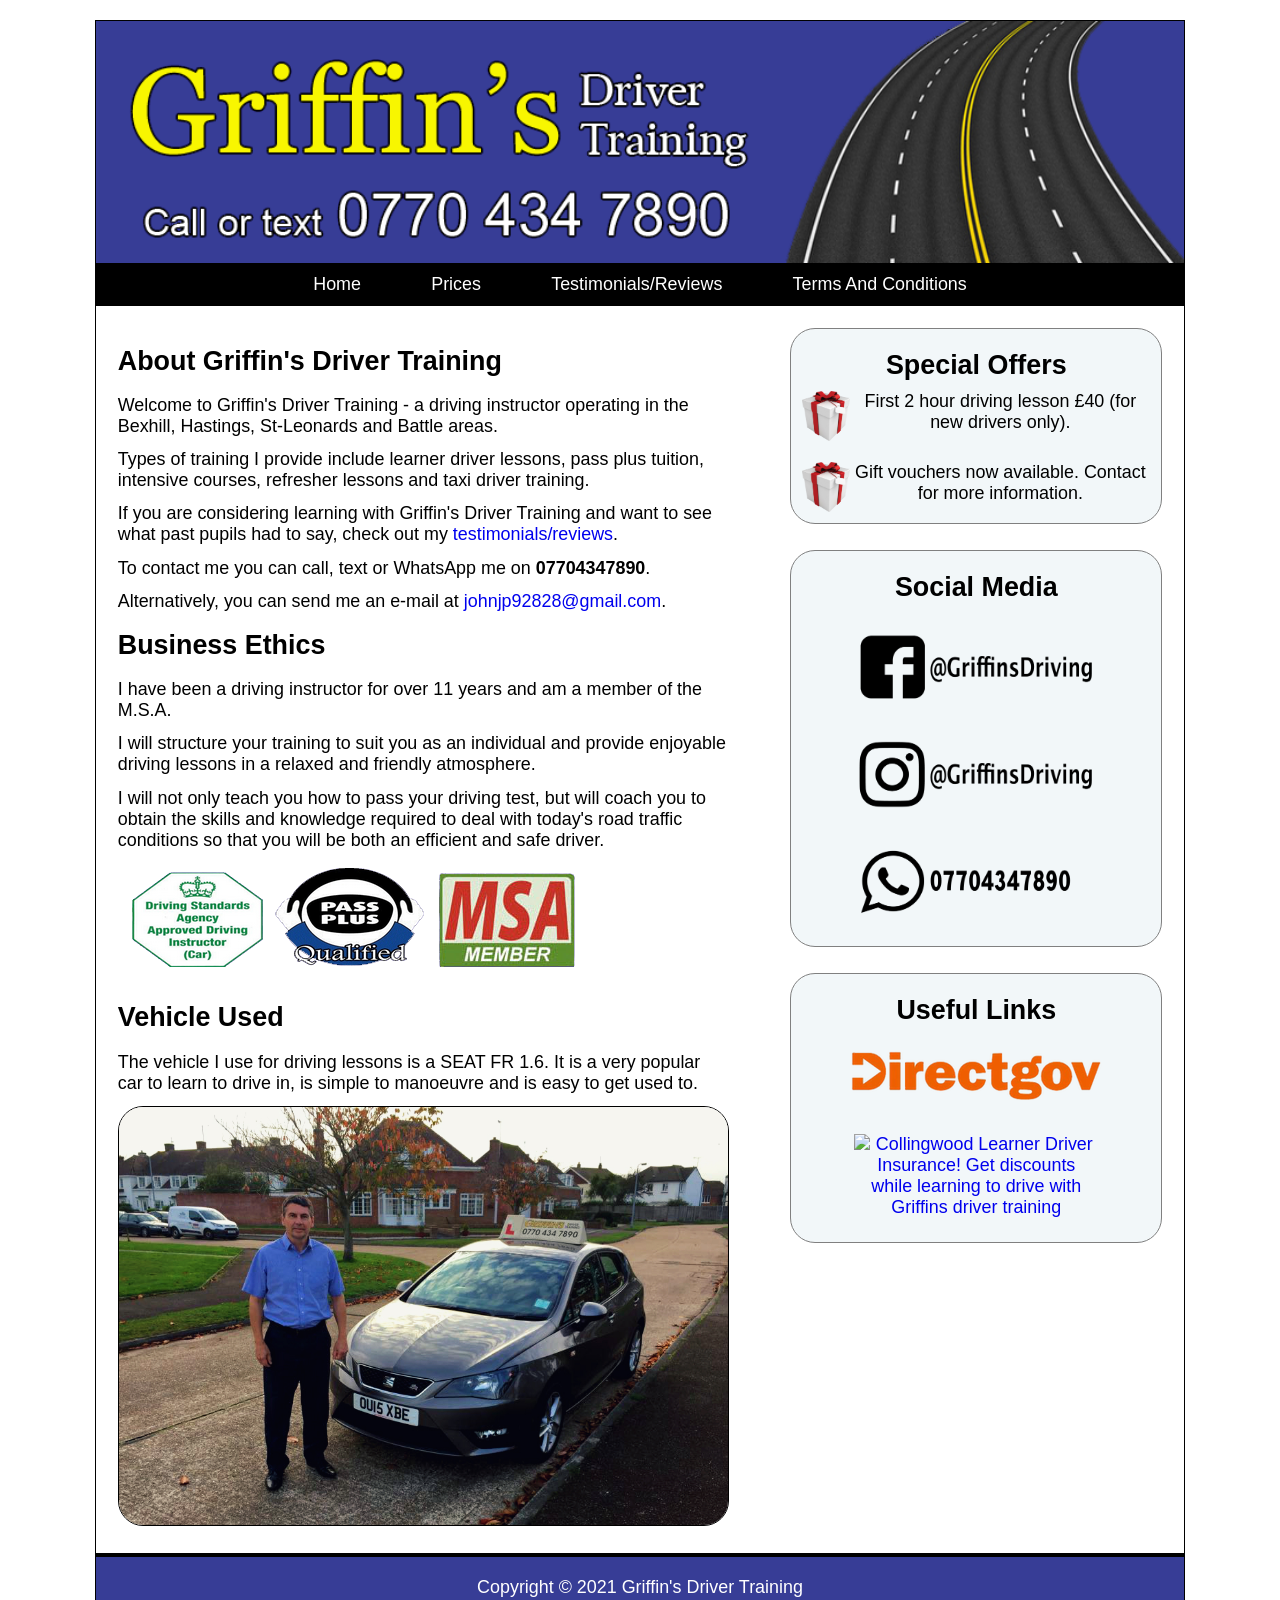
==== index.html @ 130c2ea2 "Update pricing" ====
<!DOCTYPE html>
<html lang="en">
<head>
	<meta charset="utf-8">
	<meta name="viewport" content="width=device-width, initial-scale=1">
	<meta name="keywords" content="Driving lessons, Driving lessons Bexhill, Driving lessons Hastings, Driving lessons Battle, Bexhill-on-sea, Driver training, Driving instructors, St-Leonards-on-sea, Griffins Driver Training, Griffins Driving">
	<meta name="description" content="Driving instructor offering various types of driving lessons in Hastings, Bexhill, Battle and St Leonards at great rates!">
	<meta name="google-site-verification" content="Rts3xY63yDQRtCDwySjoy2LcL6AC63HNkp1_2E65lBY">
	<title>Griffin's Driver Training - Driving lessons in Hastings, Bexhill, Battle and St Leonards at great rates!</title>
	<link rel="stylesheet" href="css/main.css">
	<link rel="icon" href="imgs/griffinsIcon.ico">
	<script type="text/javascript">
	  var _gaq = _gaq || [];
	  _gaq.push(['_setAccount', 'UA-37429030-1']);
	  _gaq.push(['_trackPageview']);
	  (function() {
		var ga = document.createElement('script'); ga.type = 'text/javascript'; ga.async = true;
		ga.src = ('https:' == document.location.protocol ? 'https://ssl' : 'http://www') + '.google-analytics.com/ga.js';
		var s = document.getElementsByTagName('script')[0]; s.parentNode.insertBefore(ga, s);
	  })();
	</script>
</head>
<body>
	<div id="wrapper">
		<header>
			<img id="main-banner" src="imgs/banner-main.png" alt="Griffins Driver Training, driving lessons in Bexhill, Hastings, Battle and St Leonards. Call 07704347890 now.">
		</header>
		<nav>
			<ul>
				<li><a href="#">Home</a></li>
				<li><a href="driving.html">Prices</a></li>
				<li><a href="testimonials.html">Testimonials/Reviews</a></li>
				<li><a href="tac.html">Terms And Conditions</a></li>
			</ul>
        </nav>
		<article id="main-article-index">
			<section>
				<header>
					<h2>About Griffin's Driver Training</h2>
				</header>
				<p> Welcome to Griffin's Driver Training - a driving instructor operating in the Bexhill, Hastings, St-Leonards and Battle areas. </p>
				<p> Types of training I provide include learner driver lessons, pass plus tuition, intensive courses, refresher lessons and taxi driver training. </p>
				<p> If you are considering learning with Griffin's Driver Training and want to see what past pupils had to say, check out my <a href="testimonials.html">testimonials/reviews</a>. </p>
				<p> To contact me you can call, text or WhatsApp me on <strong>07704347890</strong>. </p>
				<p> Alternatively, you can send me an e-mail at <a href="mailto:johnjp92828@gmail.com">johnjp92828@gmail.com</a>. </p>
			</section>
			<section>
				<header>
					<h2>Business Ethics</h2>
				</header>
				<p> I have been a driving instructor for over 11 years and am a member of the M.S.A. </p>
				<p> I will structure your training to suit you as an individual and provide enjoyable driving lessons in a relaxed and friendly atmosphere. </p>
				<p> I will not only teach you how to pass your driving test, but will coach you to obtain the skills and knowledge required to deal with today's road traffic conditions so that you will be both an efficient and safe driver.
				    <img src="imgs/qualifications.png" id="qualifications" alt="John Griffin is a DSA approved, pass-plus qualified, and MSA commitee member driving instructor.">
				</p>
			</section>

			<section>
				<header>
					<h2>Vehicle Used</h2>
				</header>
				<p> The vehicle I use for driving lessons is a SEAT FR 1.6. It is a very popular car to learn to drive in, is simple to manoeuvre and is easy to get used to. </p>
				<img class="vehicle-img" src="imgs/john-and-vehicle.jpg" alt="Griffins Driver training. Hastings, Bexhill, Battle and St-Leonards driving lessons available!">
			</section>
		</article>
		<aside>
            <article>
                <header>
                    <h2>Special Offers</h2>
                </header>
                <section class="special-offer">
                    <img src="imgs/present.png" alt="First 2 hour driving lesson £40 (for new drivers only).">
                    <span>First 2 hour driving lesson £40 (for new drivers only).</span>
                </section>
                <br>
                <section class="special-offer">
                    <img src="imgs/present.png" alt="Gift vouchers now available">
                    <span>Gift vouchers now available. Contact for more information.</span>
                </section>
            </article>
            <article>
				<header>
					<h2>Social Media</h2>
				</header>
				<section id="social-media" class="links">
					<a href="https://www.facebook.com/GriffinsDriving" target="blank">
						<img src="imgs/facebook.png" alt="Griffins driver training on facebook! Discounted driving lessons in Hastings, Bexhill Battle and St-Leonards.">
                    </a>
                    <a href="https://www.instagram.com/GriffinsDriving" target="blank">
						<img src="imgs/instagram.png" alt="Griffins driver training on instagram! Discounted driving lessons in Hastings, Bexhill Battle and St-Leonards.">
                    </a>
                    <a href="">
						<img src="imgs/whatsapp.png" alt="Griffins driver training on whatsapp! Discounted driving lessons in Hastings, Bexhill Battle and St-Leonards.">
					</a>
				</section>
			</article>
			<article>
				<header>
					<h2>Useful Links</h2>
				</header>
				<section class="links">
					<a href="https://www.gov.uk/browse/driving/learning-to-drive" target="blank">
						<img src="imgs/directgov.png" alt="Learning to drive/legal matters, Directgov.">
					</a>
					<a href="https://www.collingwoodlearners.co.uk/WD120AWP/WD120Awp.exe/CONNECT/LearnerDrivers?AFF=368829&amp;utm_campaign=CLD_Deeplink&amp;utm_source=368829&amp;utm_medium=Deeplink" rel="nofollow" target="_blank">
						<img src="https://www.collingwoodlearners.co.uk/LearnerDrivers_WEB/Banners/static_skyscraper_120x600.gif" id="collingwood-ad" alt="Collingwood Learner Driver Insurance! Get discounts while learning to drive with Griffins driver training">
					</a>
				</section>
			</article>
		</aside>
		<footer>
			Copyright &copy; 2021 Griffin's Driver Training
		</footer>
	</div>
</body>
</html>
---- css/main.css ----
* {
    margin: 0px;
    padding: 0px;
    max-width: 100%;
    max-height: 100%;
}

body {
    font-family: 'Open Sans', sans-serif;
    width: 100%;
}

@media screen and (max-width: 800px) {
    #wrapper {
        width: 100%;
        font-size: 3.4vw;
    }
}

@media screen and (min-width: 801px) and (max-width: 1000px) {
    #wrapper {
        width: 90%;
        margin: 20px auto;
        font-size: 2.1vw;
    }
}

@media screen and (min-width: 1001px) and (max-width: 1800px) {
    #wrapper {
        width: 85%;
        margin: 20px auto;
        font-size: 1.4vw;
    }
}

nav {
    background: black;
    text-align: center;
}

nav li {
    display: inline-block;
    padding: 1%;
    margin-right: 2%;
    margin-left: 2%;
}

nav a {
    color: white;
}

nav a:hover {
    color: yellow;
}

table {
    width: 80%;
    margin: 0 auto;
}

td,
th {
    padding: .3em;
    width: 50%;
    border: 1px #ccc solid;
}

th {
    background: #F2F7F9;
}

a {
    text-decoration: none;
}

p {
    margin: 2% 0 2% 0;
}

h2,
h3,
dt,
dd {
    margin: 3% 0 3% 0;
}

dl {
    padding: 1% 8% 1% 8%
}

dt {
    font-weight: bold;
}

aside>article {
    float: right;
    width: 32%;
    margin: 2% 2% 4px 6px;
    text-align: center;
    padding: 1%;
    border: 1px solid gray;
    border-radius: 25px;
    background-color: #F2F7F9;
}


footer {
    clear: both;
    text-align: center;
    padding: 20px;
    border-top: 4px solid black;
    color: white;
    background-color: #373d96;
}

#wrapper {
    border: 1px solid black;
}

#main-banner {
    display: block;
    width: 100%
}

#main-article {
    padding: 2%;
}

#main-article-index {
    float: left;
    width: 56%;
    margin: 2%;
}

@media screen and (max-width: 800px) {
    .special-offer {
        display: flex;
        align-items: center;
        flex-direction: column;
    }
}

@media screen and (min-width: 801px) {
    .special-offer {
        display: flex;
    }
}

.special-offer img {
    height: 50px;
    width: 50px;
}

.links img {
    display: block;
    padding-top: 4%;
    padding-bottom: 4%;
    margin: 0 auto;
    border: none;
}

.testimonial-slide {
    display: flex;
    flex-direction: row;
    text-align: center;
}

.testimonial {
    margin-right: 1%;
    padding: 2%;
    border: 1px solid gray;
    overflow: hidden;
    text-overflow: ellipsis;
    border-radius: 25px;
    background-color: #F2F7F9;
}

#banner {
    width: 62%;
}

#social-media img {
    width: 70%;
}

#collingwood-ad {
    padding-top: 20px;
    max-width: 70%;
    border: none;
}

.vehicle-img {
    border: 1px solid black;
    border-radius: 25px;
}

#qualifications {
    padding: 2%;
}
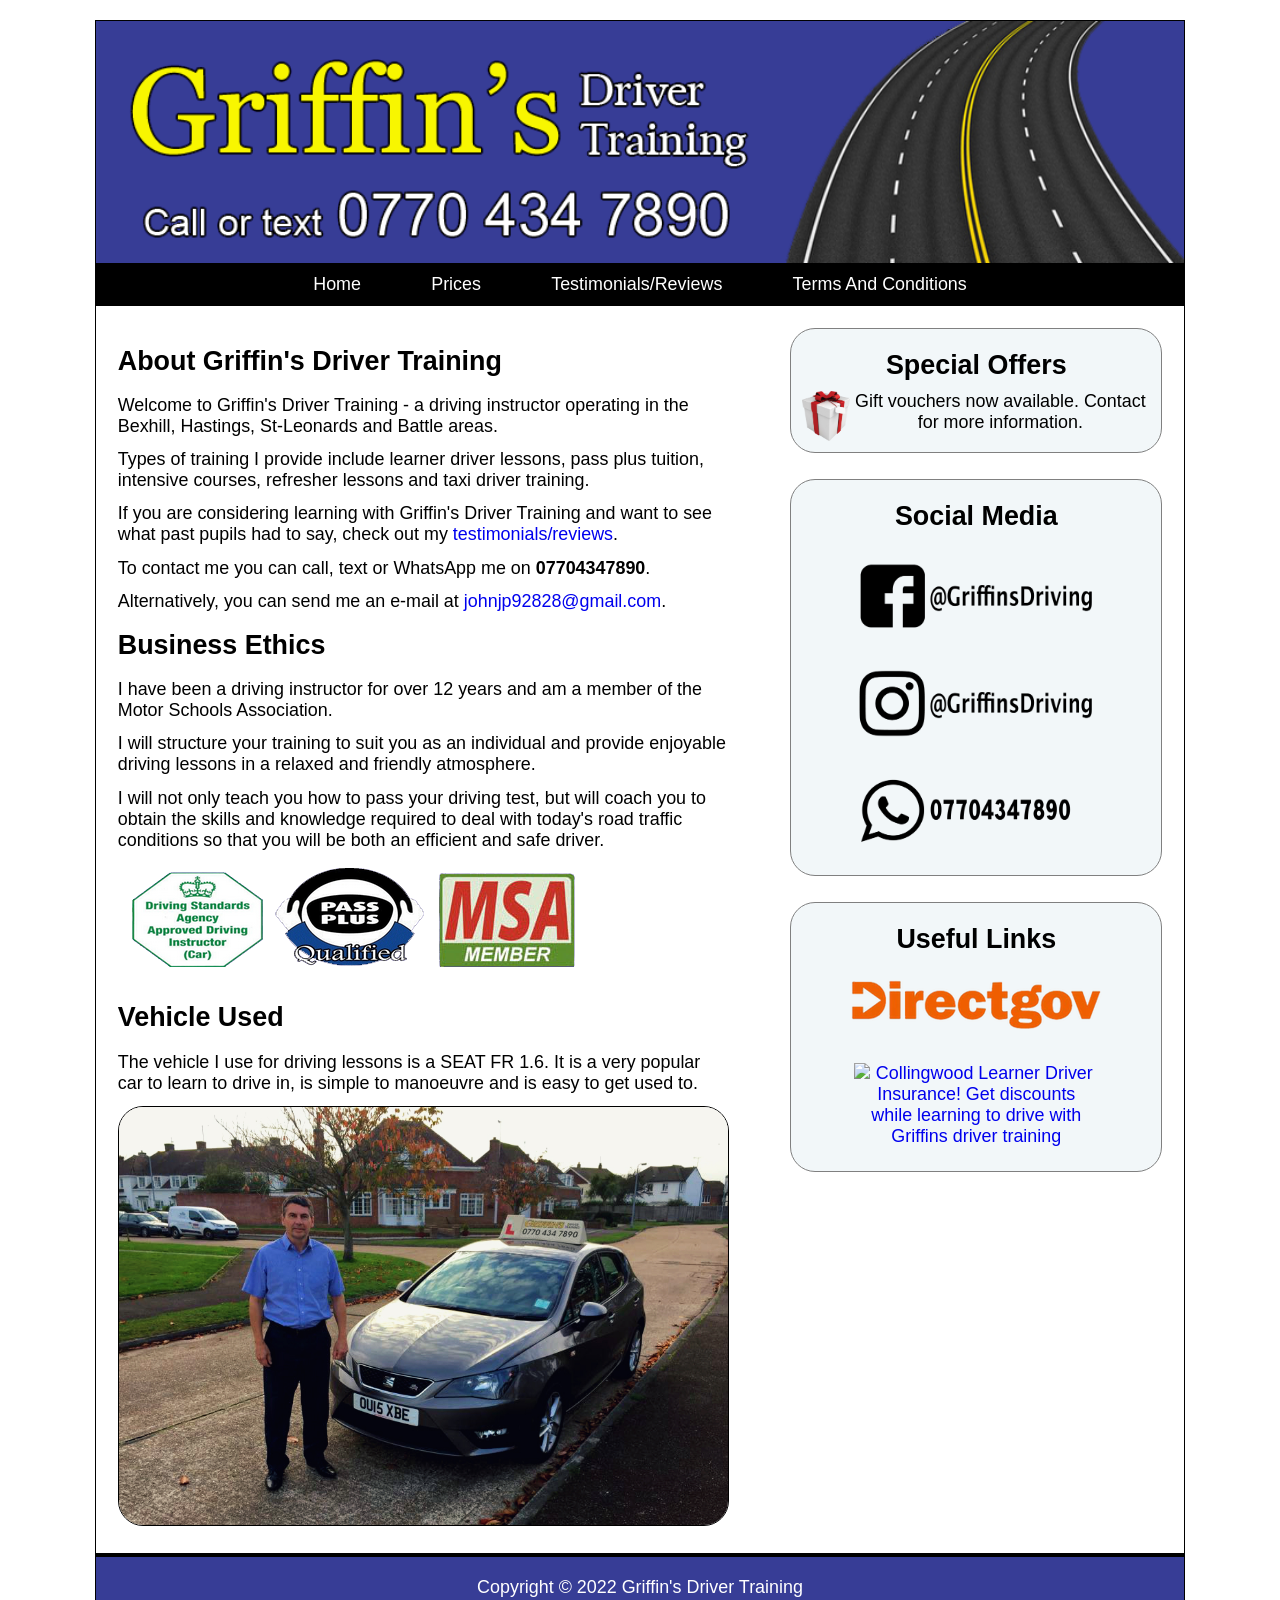
==== commit eed8b1d7: "Small changes" ====
--- a/index.html
+++ b/index.html
@@ -48,7 +48,7 @@
 				<header>
 					<h2>Business Ethics</h2>
 				</header>
-				<p> I have been a driving instructor for over 11 years and am a member of the M.S.A. </p>
+				<p> I have been a driving instructor for over 12 years and am a member of the Motor Schools Association. </p>
 				<p> I will structure your training to suit you as an individual and provide enjoyable driving lessons in a relaxed and friendly atmosphere. </p>
 				<p> I will not only teach you how to pass your driving test, but will coach you to obtain the skills and knowledge required to deal with today's road traffic conditions so that you will be both an efficient and safe driver.
 				    <img src="imgs/qualifications.png" id="qualifications" alt="John Griffin is a DSA approved, pass-plus qualified, and MSA commitee member driving instructor.">
@@ -68,11 +68,6 @@
                 <header>
                     <h2>Special Offers</h2>
                 </header>
-                <section class="special-offer">
-                    <img src="imgs/present.png" alt="First 2 hour driving lesson £40 (for new drivers only).">
-                    <span>First 2 hour driving lesson £40 (for new drivers only).</span>
-                </section>
-                <br>
                 <section class="special-offer">
                     <img src="imgs/present.png" alt="Gift vouchers now available">
                     <span>Gift vouchers now available. Contact for more information.</span>
@@ -109,7 +104,7 @@
 			</article>
 		</aside>
 		<footer>
-			Copyright &copy; 2021 Griffin's Driver Training
+			Copyright &copy; 2022 Griffin's Driver Training
 		</footer>
 	</div>
 </body>
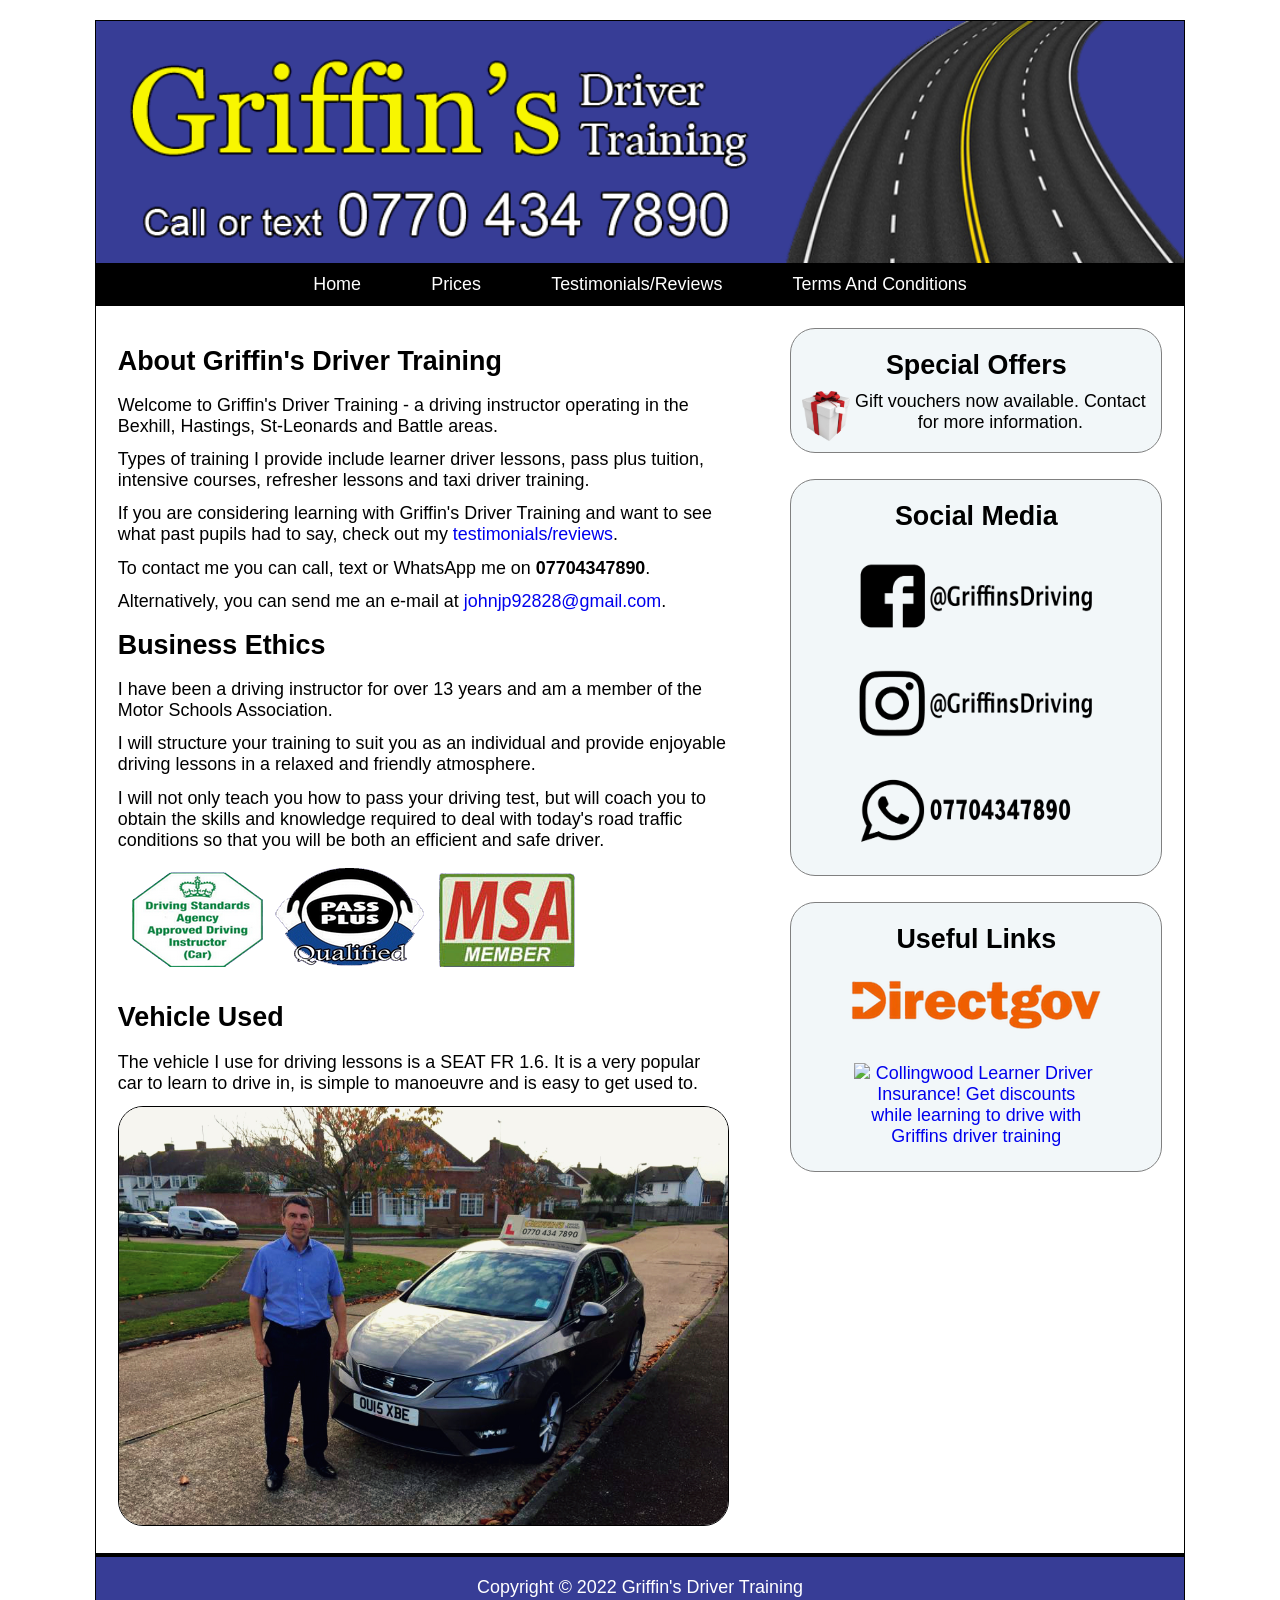
==== commit 6157ece2: "Update years active" ====
--- a/index.html
+++ b/index.html
@@ -48,7 +48,7 @@
 				<header>
 					<h2>Business Ethics</h2>
 				</header>
-				<p> I have been a driving instructor for over 12 years and am a member of the Motor Schools Association. </p>
+				<p> I have been a driving instructor for over 13 years and am a member of the Motor Schools Association. </p>
 				<p> I will structure your training to suit you as an individual and provide enjoyable driving lessons in a relaxed and friendly atmosphere. </p>
 				<p> I will not only teach you how to pass your driving test, but will coach you to obtain the skills and knowledge required to deal with today's road traffic conditions so that you will be both an efficient and safe driver.
 				    <img src="imgs/qualifications.png" id="qualifications" alt="John Griffin is a DSA approved, pass-plus qualified, and MSA commitee member driving instructor.">
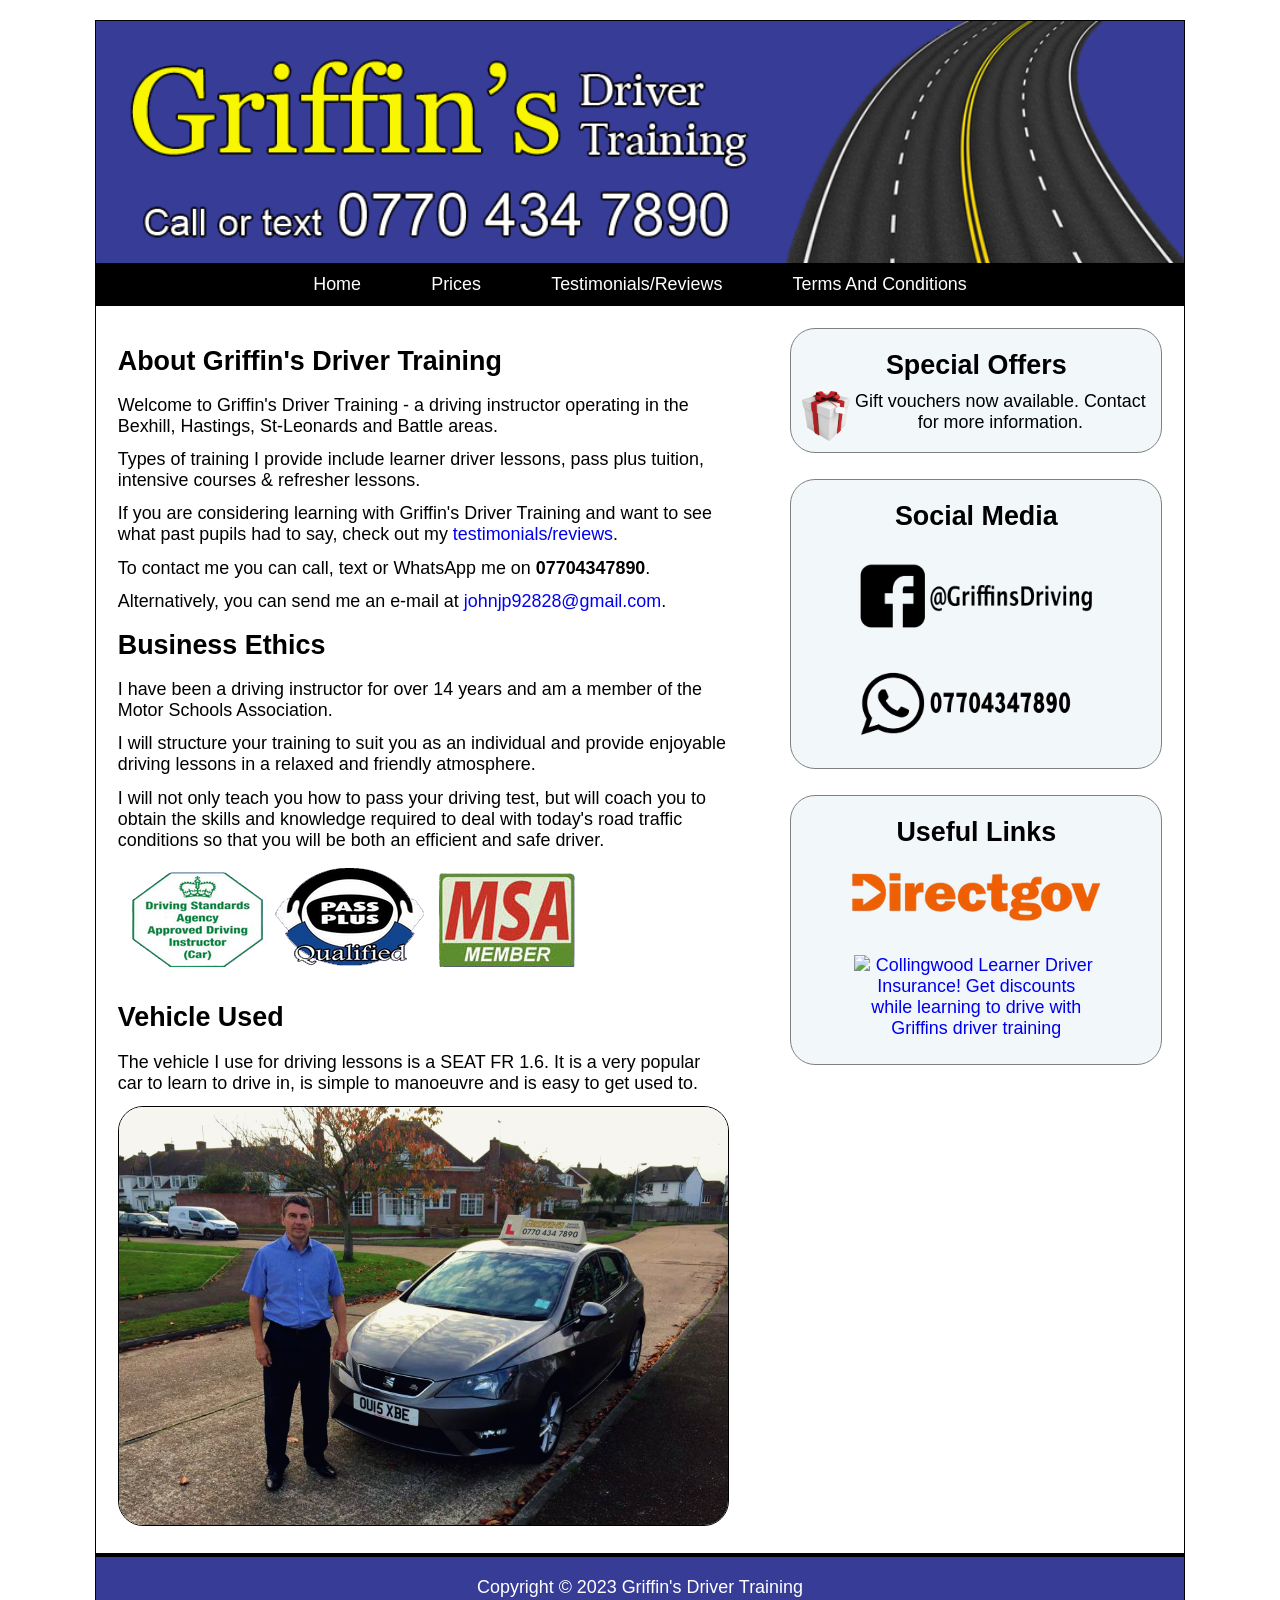
==== commit 8ecafbb2: "Update prices etc." ====
--- a/index.html
+++ b/index.html
@@ -39,7 +39,7 @@
 					<h2>About Griffin's Driver Training</h2>
 				</header>
 				<p> Welcome to Griffin's Driver Training - a driving instructor operating in the Bexhill, Hastings, St-Leonards and Battle areas. </p>
-				<p> Types of training I provide include learner driver lessons, pass plus tuition, intensive courses, refresher lessons and taxi driver training. </p>
+				<p> Types of training I provide include learner driver lessons, pass plus tuition, intensive courses & refresher lessons. </p>
 				<p> If you are considering learning with Griffin's Driver Training and want to see what past pupils had to say, check out my <a href="testimonials.html">testimonials/reviews</a>. </p>
 				<p> To contact me you can call, text or WhatsApp me on <strong>07704347890</strong>. </p>
 				<p> Alternatively, you can send me an e-mail at <a href="mailto:johnjp92828@gmail.com">johnjp92828@gmail.com</a>. </p>
@@ -48,7 +48,7 @@
 				<header>
 					<h2>Business Ethics</h2>
 				</header>
-				<p> I have been a driving instructor for over 13 years and am a member of the Motor Schools Association. </p>
+				<p> I have been a driving instructor for over 14 years and am a member of the Motor Schools Association. </p>
 				<p> I will structure your training to suit you as an individual and provide enjoyable driving lessons in a relaxed and friendly atmosphere. </p>
 				<p> I will not only teach you how to pass your driving test, but will coach you to obtain the skills and knowledge required to deal with today's road traffic conditions so that you will be both an efficient and safe driver.
 				    <img src="imgs/qualifications.png" id="qualifications" alt="John Griffin is a DSA approved, pass-plus qualified, and MSA commitee member driving instructor.">
@@ -81,9 +81,6 @@
 					<a href="https://www.facebook.com/GriffinsDriving" target="blank">
 						<img src="imgs/facebook.png" alt="Griffins driver training on facebook! Discounted driving lessons in Hastings, Bexhill Battle and St-Leonards.">
                     </a>
-                    <a href="https://www.instagram.com/GriffinsDriving" target="blank">
-						<img src="imgs/instagram.png" alt="Griffins driver training on instagram! Discounted driving lessons in Hastings, Bexhill Battle and St-Leonards.">
-                    </a>
                     <a href="">
 						<img src="imgs/whatsapp.png" alt="Griffins driver training on whatsapp! Discounted driving lessons in Hastings, Bexhill Battle and St-Leonards.">
 					</a>
@@ -104,7 +101,7 @@
 			</article>
 		</aside>
 		<footer>
-			Copyright &copy; 2022 Griffin's Driver Training
+			Copyright &copy; 2023 Griffin's Driver Training
 		</footer>
 	</div>
 </body>
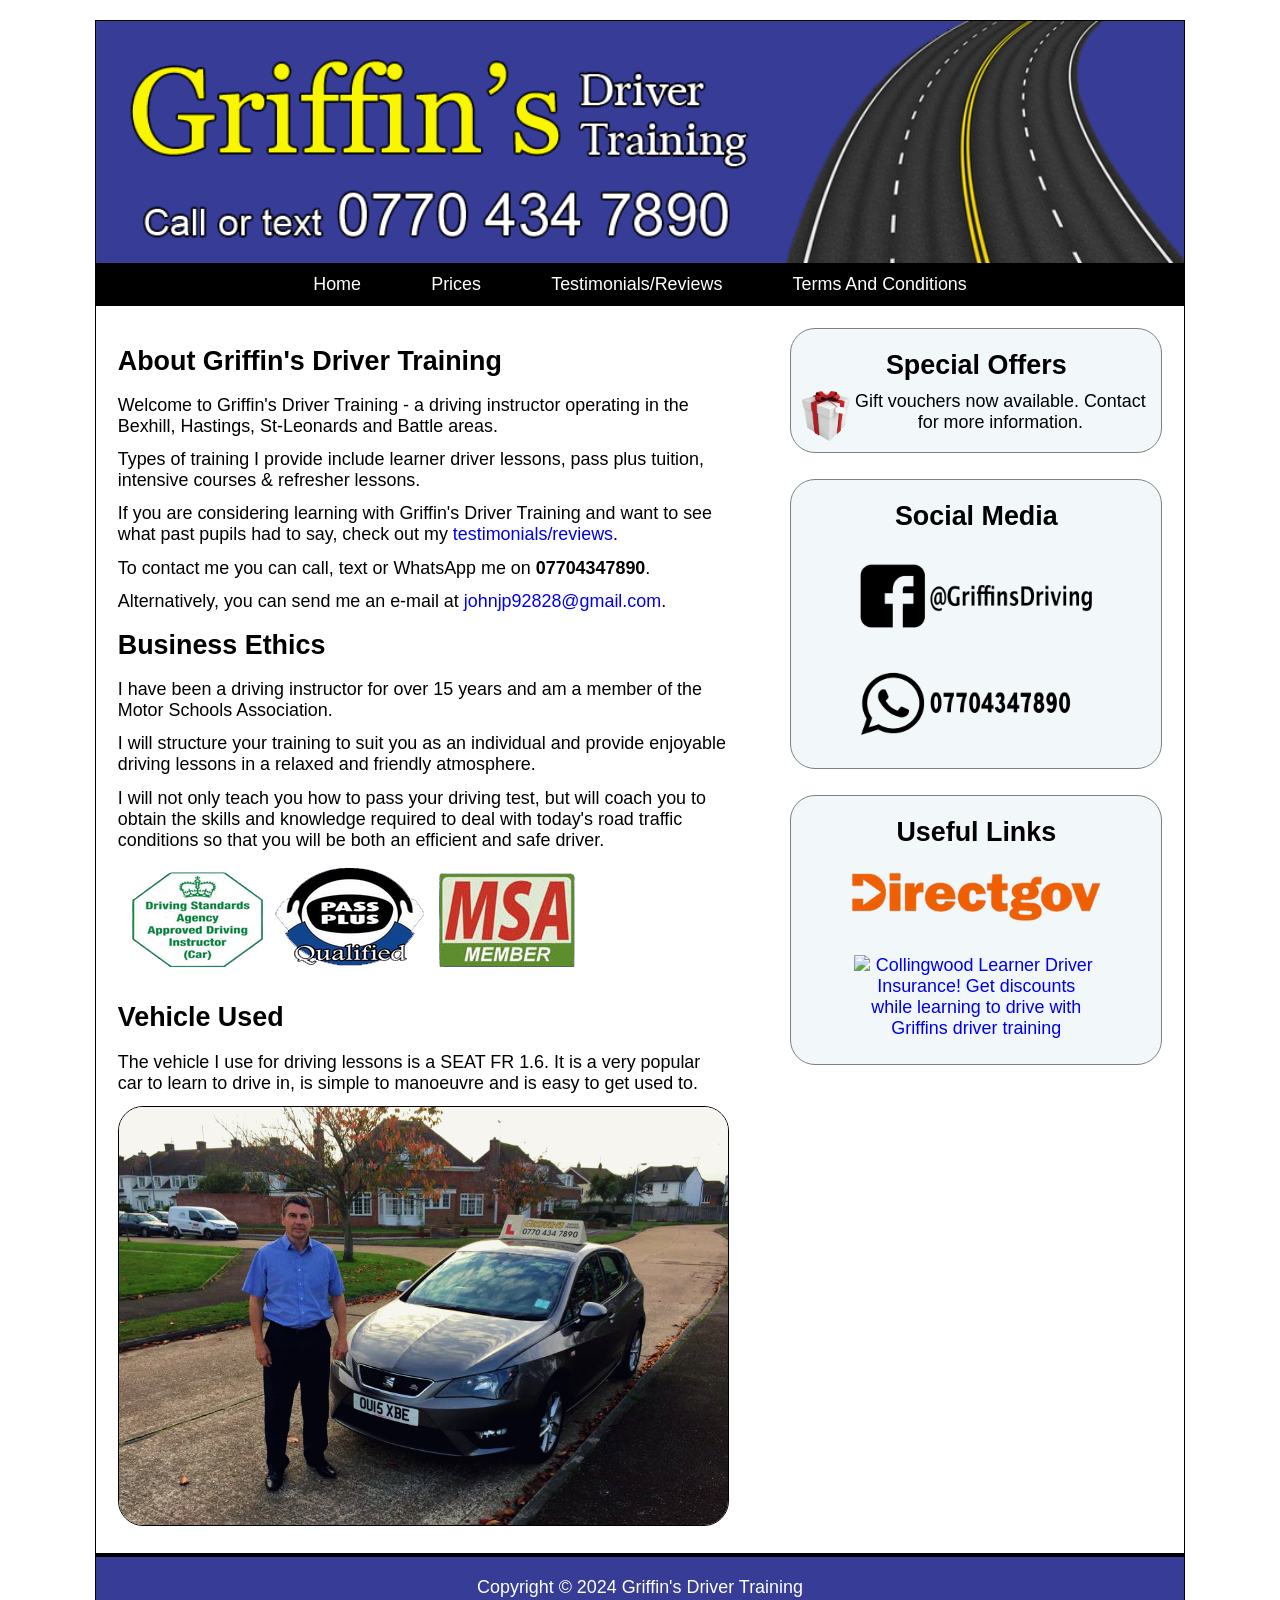
==== commit 1cf1f032: "Update years" ====
--- a/index.html
+++ b/index.html
@@ -48,7 +48,7 @@
 				<header>
 					<h2>Business Ethics</h2>
 				</header>
-				<p> I have been a driving instructor for over 14 years and am a member of the Motor Schools Association. </p>
+				<p> I have been a driving instructor for over 15 years and am a member of the Motor Schools Association. </p>
 				<p> I will structure your training to suit you as an individual and provide enjoyable driving lessons in a relaxed and friendly atmosphere. </p>
 				<p> I will not only teach you how to pass your driving test, but will coach you to obtain the skills and knowledge required to deal with today's road traffic conditions so that you will be both an efficient and safe driver.
 				    <img src="imgs/qualifications.png" id="qualifications" alt="John Griffin is a DSA approved, pass-plus qualified, and MSA commitee member driving instructor.">
@@ -101,7 +101,7 @@
 			</article>
 		</aside>
 		<footer>
-			Copyright &copy; 2023 Griffin's Driver Training
+			Copyright &copy; 2024 Griffin's Driver Training
 		</footer>
 	</div>
 </body>
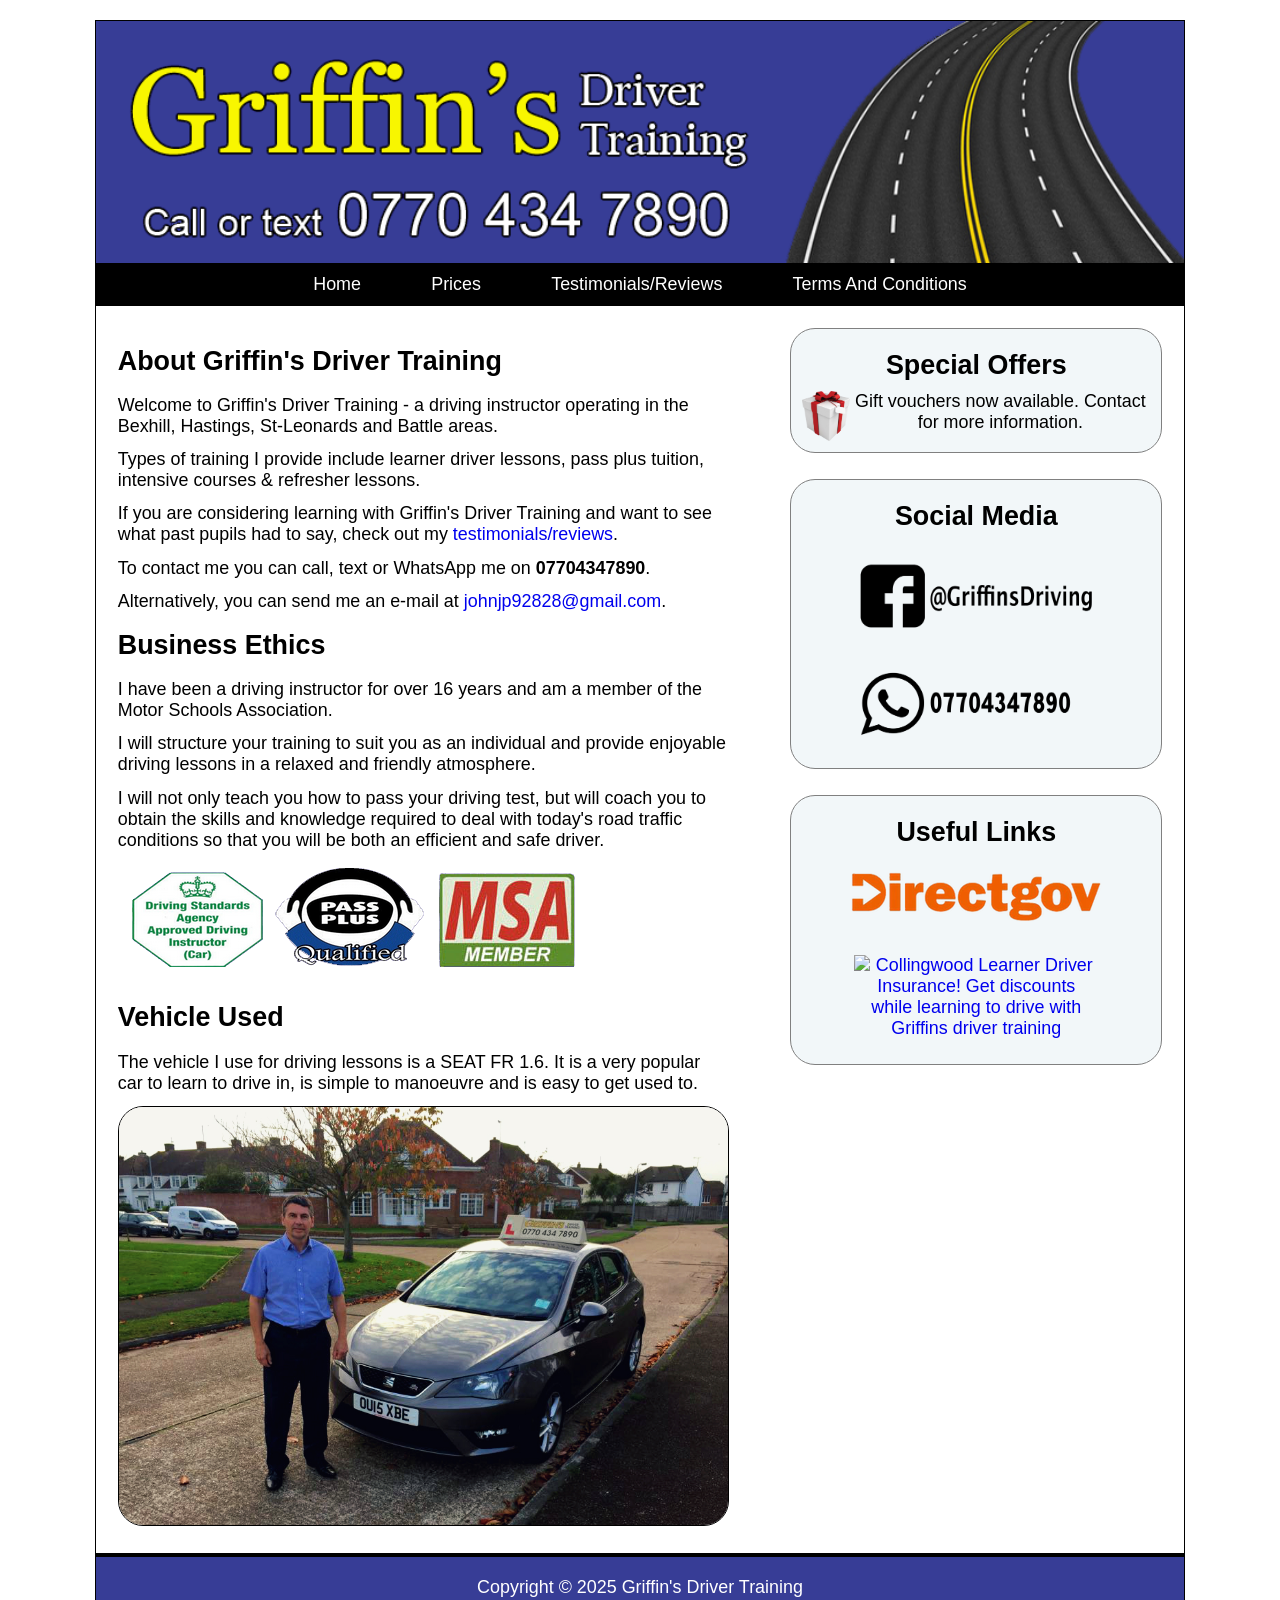
==== commit d2f87baf: "May 2025 Changes" ====
--- a/index.html
+++ b/index.html
@@ -48,7 +48,7 @@
 				<header>
 					<h2>Business Ethics</h2>
 				</header>
-				<p> I have been a driving instructor for over 15 years and am a member of the Motor Schools Association. </p>
+				<p> I have been a driving instructor for over 16 years and am a member of the Motor Schools Association. </p>
 				<p> I will structure your training to suit you as an individual and provide enjoyable driving lessons in a relaxed and friendly atmosphere. </p>
 				<p> I will not only teach you how to pass your driving test, but will coach you to obtain the skills and knowledge required to deal with today's road traffic conditions so that you will be both an efficient and safe driver.
 				    <img src="imgs/qualifications.png" id="qualifications" alt="John Griffin is a DSA approved, pass-plus qualified, and MSA commitee member driving instructor.">
@@ -101,7 +101,7 @@
 			</article>
 		</aside>
 		<footer>
-			Copyright &copy; 2024 Griffin's Driver Training
+			Copyright &copy; 2025 Griffin's Driver Training
 		</footer>
 	</div>
 </body>
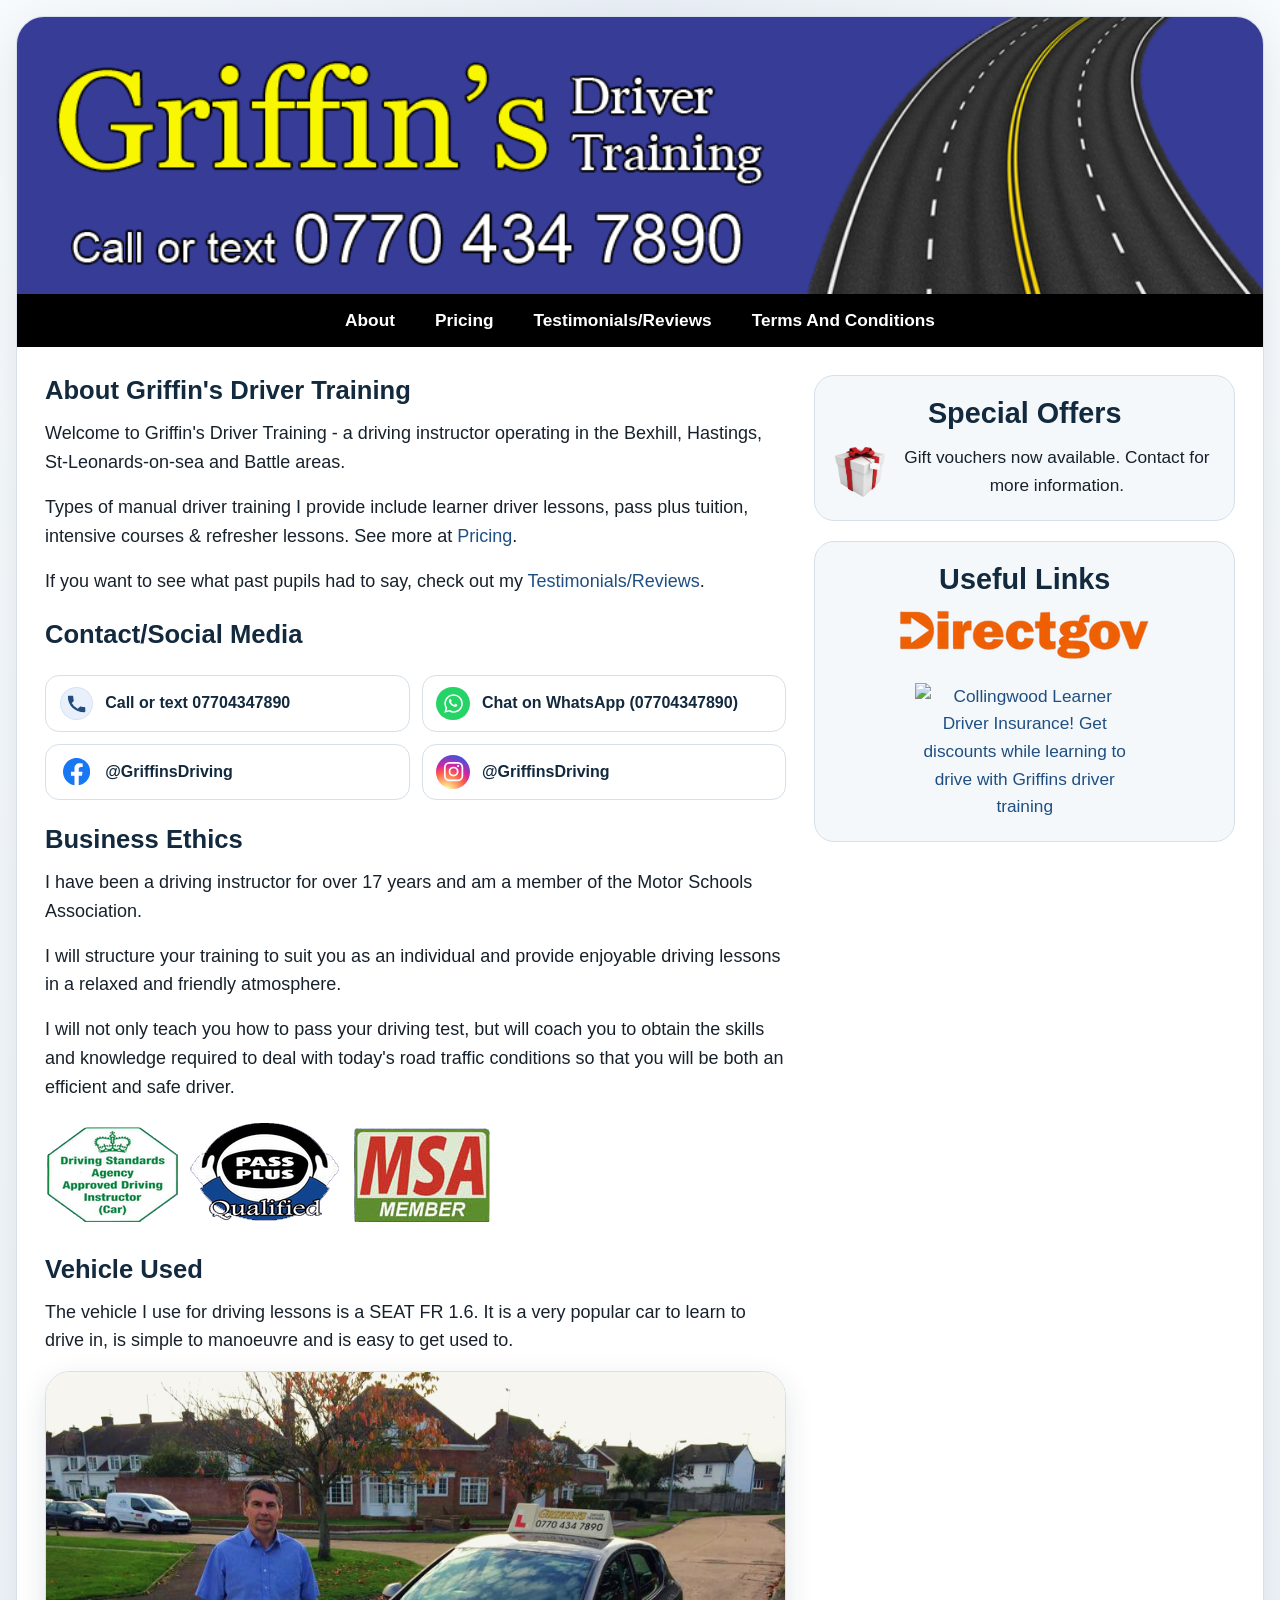
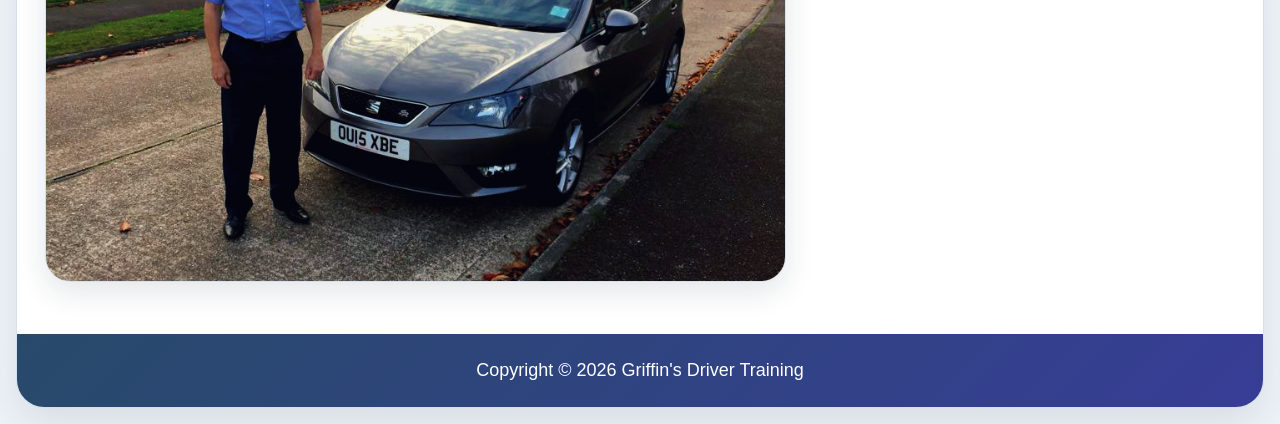
==== commit f642bf7a: "Update 2026" ====
--- a/index.html
+++ b/index.html
@@ -1,69 +1,132 @@
 <!DOCTYPE html>
 <html lang="en">
+
 <head>
-	<meta charset="utf-8">
-	<meta name="viewport" content="width=device-width, initial-scale=1">
-	<meta name="keywords" content="Driving lessons, Driving lessons Bexhill, Driving lessons Hastings, Driving lessons Battle, Bexhill-on-sea, Driver training, Driving instructors, St-Leonards-on-sea, Griffins Driver Training, Griffins Driving">
-	<meta name="description" content="Driving instructor offering various types of driving lessons in Hastings, Bexhill, Battle and St Leonards at great rates!">
-	<meta name="google-site-verification" content="Rts3xY63yDQRtCDwySjoy2LcL6AC63HNkp1_2E65lBY">
-	<title>Griffin's Driver Training - Driving lessons in Hastings, Bexhill, Battle and St Leonards at great rates!</title>
-	<link rel="stylesheet" href="css/main.css">
-	<link rel="icon" href="imgs/griffinsIcon.ico">
-	<script type="text/javascript">
-	  var _gaq = _gaq || [];
-	  _gaq.push(['_setAccount', 'UA-37429030-1']);
-	  _gaq.push(['_trackPageview']);
-	  (function() {
-		var ga = document.createElement('script'); ga.type = 'text/javascript'; ga.async = true;
-		ga.src = ('https:' == document.location.protocol ? 'https://ssl' : 'http://www') + '.google-analytics.com/ga.js';
-		var s = document.getElementsByTagName('script')[0]; s.parentNode.insertBefore(ga, s);
-	  })();
-	</script>
+    <meta charset="utf-8">
+    <meta name="viewport" content="width=device-width, initial-scale=1">
+    <meta name="keywords"
+        content="Driving lessons, Driving lessons Bexhill, Driving lessons Hastings, Driving lessons Battle, Bexhill-on-sea, Driver training, Driving instructors, St-Leonards-on-sea, Griffins Driver Training, Griffins Driving">
+    <meta name="description"
+        content="Driving instructor offering various types of driving lessons in Hastings, Bexhill, Battle and St Leonards at great rates!">
+    <meta name="google-site-verification" content="Rts3xY63yDQRtCDwySjoy2LcL6AC63HNkp1_2E65lBY">
+    <title>Griffin's Driver Training - Driving lessons in Hastings, Bexhill, Battle and St Leonards at great rates!
+    </title>
+    <link rel="stylesheet" href="css/main.css">
+    <link rel="icon" href="imgs/griffinsIcon.ico">
 </head>
+
 <body>
-	<div id="wrapper">
-		<header>
-			<img id="main-banner" src="imgs/banner-main.png" alt="Griffins Driver Training, driving lessons in Bexhill, Hastings, Battle and St Leonards. Call 07704347890 now.">
-		</header>
-		<nav>
-			<ul>
-				<li><a href="#">Home</a></li>
-				<li><a href="driving.html">Prices</a></li>
-				<li><a href="testimonials.html">Testimonials/Reviews</a></li>
-				<li><a href="tac.html">Terms And Conditions</a></li>
-			</ul>
+    <div id="wrapper">
+        <header>
+            <img id="main-banner" src="imgs/banner-main.png"
+                alt="Griffins Driver Training, driving lessons in Bexhill, Hastings, Battle and St Leonards. Call 07704347890 now.">
+        </header>
+        <nav>
+            <ul>
+                <li><a href="#">About</a></li>
+                <li><a href="pricing.html">Pricing</a></li>
+                <li><a href="testimonials.html">Testimonials/Reviews</a></li>
+                <li><a href="tac.html">Terms And Conditions</a></li>
+            </ul>
         </nav>
-		<article id="main-article-index">
-			<section>
-				<header>
-					<h2>About Griffin's Driver Training</h2>
-				</header>
-				<p> Welcome to Griffin's Driver Training - a driving instructor operating in the Bexhill, Hastings, St-Leonards and Battle areas. </p>
-				<p> Types of training I provide include learner driver lessons, pass plus tuition, intensive courses & refresher lessons. </p>
-				<p> If you are considering learning with Griffin's Driver Training and want to see what past pupils had to say, check out my <a href="testimonials.html">testimonials/reviews</a>. </p>
-				<p> To contact me you can call, text or WhatsApp me on <strong>07704347890</strong>. </p>
-				<p> Alternatively, you can send me an e-mail at <a href="mailto:johnjp92828@gmail.com">johnjp92828@gmail.com</a>. </p>
-			</section>
-			<section>
-				<header>
-					<h2>Business Ethics</h2>
-				</header>
-				<p> I have been a driving instructor for over 16 years and am a member of the Motor Schools Association. </p>
-				<p> I will structure your training to suit you as an individual and provide enjoyable driving lessons in a relaxed and friendly atmosphere. </p>
-				<p> I will not only teach you how to pass your driving test, but will coach you to obtain the skills and knowledge required to deal with today's road traffic conditions so that you will be both an efficient and safe driver.
-				    <img src="imgs/qualifications.png" id="qualifications" alt="John Griffin is a DSA approved, pass-plus qualified, and MSA commitee member driving instructor.">
-				</p>
-			</section>
+        <article id="main-article-index">
+            <section>
+                <header>
+                    <h2>About Griffin's Driver Training</h2>
+                </header>
+                <p> Welcome to Griffin's Driver Training - a driving instructor operating in the Bexhill, Hastings,
+                    St-Leonards-on-sea and Battle areas. </p>
+                <p> Types of manual driver training I provide include learner driver lessons, pass plus tuition,
+                    intensive
+                    courses & refresher lessons. See more at <a href="pricing.html">Pricing</a>. </p>
+                <p> If you want to see what past pupils had to say, check out my <a
+                        href="testimonials.html">Testimonials/Reviews</a>. </p>
+            </section>
 
-			<section>
-				<header>
-					<h2>Vehicle Used</h2>
-				</header>
-				<p> The vehicle I use for driving lessons is a SEAT FR 1.6. It is a very popular car to learn to drive in, is simple to manoeuvre and is easy to get used to. </p>
-				<img class="vehicle-img" src="imgs/john-and-vehicle.jpg" alt="Griffins Driver training. Hastings, Bexhill, Battle and St-Leonards driving lessons available!">
-			</section>
-		</article>
-		<aside>
+            <section id="social-media" class="links">
+                <header>
+                    <h2>Contact/Social Media</h2>
+                </header>
+                <div class="social-row">
+                    <a class="social-link" href="tel:07704347890" aria-label="Call Griffin's Driver Training">
+                        <span class="social-link__icon social-link__icon--phone">
+                            <svg viewBox="0 0 24 24" aria-hidden="true">
+                                <path
+                                    d="M6.62 10.79a15.46 15.46 0 0 0 6.59 6.59l2.2-2.2c.27-.27.67-.36 1.02-.24 1.12.37 2.33.57 3.57.57.55 0 1 .45 1 1V20c0 .55-.45 1-1 1C10.07 21 3 13.93 3 5c0-.55.45-1 1-1h3.5c.55 0 1 .45 1 1 0 1.24.2 2.45.57 3.57.11.35.03.74-.25 1.02l-2.2 2.2z" />
+                            </svg>
+                        </span>
+                        <span>Call or text 07704347890</span>
+                    </a>
+
+                    <a class="social-link" href="https://wa.me/447704347890" target="_blank" rel="noopener noreferrer"
+                        aria-label="Contact Griffin's Driver Training on WhatsApp">
+                        <span class="social-link__icon social-link__icon--whatsapp">
+                            <svg viewBox="0 0 32 32" aria-hidden="true">
+                                <path transform="translate(1.4 0)"
+                                    d="M19.11 17.23c-.29-.15-1.72-.85-1.98-.95-.26-.09-.45-.14-.64.15-.19.28-.74.95-.91 1.14-.17.19-.33.21-.62.07-.29-.15-1.2-.44-2.29-1.41-.85-.76-1.42-1.69-1.59-1.97-.16-.29-.02-.45.12-.59.13-.13.29-.33.43-.5.14-.17.19-.29.29-.48.09-.19.05-.36-.02-.5-.07-.15-.64-1.55-.88-2.12-.23-.55-.47-.47-.64-.48h-.55c-.19 0-.5.07-.76.36-.26.28-1 1-.99 2.43 0 1.43 1.03 2.8 1.17 2.99.14.19 2.02 3.09 4.89 4.33.68.29 1.21.47 1.63.61.68.22 1.29.19 1.78.12.54-.08 1.72-.7 1.96-1.37.24-.67.24-1.25.17-1.37-.07-.12-.26-.19-.55-.33z" />
+                                <path
+                                    d="M16.02 3.2c-7.07 0-12.8 5.7-12.8 12.73 0 2.25.59 4.45 1.71 6.39L3.1 28.8l6.68-1.75a12.83 12.83 0 0 0 6.24 1.61h.01c7.06 0 12.79-5.7 12.79-12.73A12.7 12.7 0 0 0 16.02 3.2zm0 23.31h-.01a10.7 10.7 0 0 1-5.45-1.5l-.39-.23-3.97 1.04 1.06-3.86-.25-.4a10.54 10.54 0 0 1-1.63-5.63c0-5.86 4.79-10.63 10.68-10.63 2.85 0 5.52 1.1 7.54 3.11a10.5 10.5 0 0 1 3.13 7.52c0 5.86-4.8 10.63-10.71 10.63z" />
+                            </svg>
+                        </span>
+                        <span>Chat on WhatsApp (07704347890)</span>
+                    </a>
+                </div>
+
+                <div class="social-row">
+                    <a class="social-link" href="https://www.facebook.com/GriffinsDriving" target="_blank"
+                        rel="noopener noreferrer" aria-label="Visit Griffin's Driver Training on Facebook">
+                        <span class="social-link__icon social-link__icon--facebook">
+                            <svg viewBox="0 0 24 24" aria-hidden="true">
+                                <path
+                                    d="M24 12.07C24 5.4 18.63 0 12 0S0 5.4 0 12.07c0 6.03 4.39 11.03 10.13 11.93v-8.44H7.08v-3.49h3.05V9.41c0-3.03 1.79-4.7 4.54-4.7 1.32 0 2.7.24 2.7.24v2.97h-1.52c-1.5 0-1.96.93-1.96 1.89v2.27h3.33l-.53 3.49h-2.8V24C19.61 23.1 24 18.1 24 12.07z" />
+                            </svg>
+                        </span>
+                        <span>@GriffinsDriving</span>
+                    </a>
+
+                    <a class="social-link" href="https://www.instagram.com/griffinsdriving/" target="_blank"
+                        rel="noopener noreferrer" aria-label="Visit Griffin's Driver Training on Instagram">
+                        <span class="social-link__icon social-link__icon--instagram">
+                            <svg viewBox="0 0 24 24" aria-hidden="true">
+                                <path
+                                    d="M7.75 2h8.5A5.76 5.76 0 0 1 22 7.75v8.5A5.76 5.76 0 0 1 16.25 22h-8.5A5.76 5.76 0 0 1 2 16.25v-8.5A5.76 5.76 0 0 1 7.75 2zm0 1.8A3.96 3.96 0 0 0 3.8 7.75v8.5a3.96 3.96 0 0 0 3.95 3.95h8.5a3.96 3.96 0 0 0 3.95-3.95v-8.5a3.96 3.96 0 0 0-3.95-3.95zm8.95 1.35a1.15 1.15 0 1 1 0 2.3 1.15 1.15 0 0 1 0-2.3zM12 6.86A5.14 5.14 0 1 1 6.86 12 5.15 5.15 0 0 1 12 6.86zm0 1.8A3.34 3.34 0 1 0 15.34 12 3.35 3.35 0 0 0 12 8.66z" />
+                            </svg>
+                        </span>
+                        <span>@GriffinsDriving</span>
+                    </a>
+                </div>
+            </section>
+
+            <section>
+                <header>
+                    <h2>Business Ethics</h2>
+                </header>
+
+                <p> I have been a driving instructor for over 17 years and am a member of the Motor Schools Association.
+                </p>
+
+                <p> I will structure your training to suit you as an individual and provide enjoyable driving lessons in
+                    a relaxed and friendly atmosphere. </p>
+                <p> I will not only teach you how to pass your driving test, but will coach you to obtain the skills and
+                    knowledge required to deal with today's road traffic conditions so that you will be both an
+                    efficient and safe driver.
+                </p>
+
+                <img src="imgs/qualifications.png" id="qualifications"
+                    alt="John Griffin is a DSA approved, pass-plus qualified, and MSA commitee member driving instructor.">
+            </section>
+
+            <section>
+                <header>
+                    <h2>Vehicle Used</h2>
+                </header>
+                <p> The vehicle I use for driving lessons is a SEAT FR 1.6. It is a very popular car to learn to drive
+                    in, is simple to manoeuvre and is easy to get used to. </p>
+                <img class="vehicle-img" src="imgs/john-and-vehicle.jpg"
+                    alt="Griffins Driver training. Hastings, Bexhill, Battle and St-Leonards-on-sea driving lessons available!">
+            </section>
+        </article>
+        <aside>
             <article>
                 <header>
                     <h2>Special Offers</h2>
@@ -74,35 +137,27 @@
                 </section>
             </article>
             <article>
-				<header>
-					<h2>Social Media</h2>
-				</header>
-				<section id="social-media" class="links">
-					<a href="https://www.facebook.com/GriffinsDriving" target="blank">
-						<img src="imgs/facebook.png" alt="Griffins driver training on facebook! Discounted driving lessons in Hastings, Bexhill Battle and St-Leonards.">
+                <header>
+                    <h2>Useful Links</h2>
+                </header>
+                <section class="links">
+                    <a href="https://www.gov.uk/browse/driving/learning-to-drive" target="_blank"
+                        rel="noopener noreferrer">
+                        <img src="imgs/directgov.png" alt="Learning to drive/legal matters, Directgov.">
                     </a>
-                    <a href="">
-						<img src="imgs/whatsapp.png" alt="Griffins driver training on whatsapp! Discounted driving lessons in Hastings, Bexhill Battle and St-Leonards.">
-					</a>
-				</section>
-			</article>
-			<article>
-				<header>
-					<h2>Useful Links</h2>
-				</header>
-				<section class="links">
-					<a href="https://www.gov.uk/browse/driving/learning-to-drive" target="blank">
-						<img src="imgs/directgov.png" alt="Learning to drive/legal matters, Directgov.">
-					</a>
-					<a href="https://www.collingwoodlearners.co.uk/WD120AWP/WD120Awp.exe/CONNECT/LearnerDrivers?AFF=368829&amp;utm_campaign=CLD_Deeplink&amp;utm_source=368829&amp;utm_medium=Deeplink" rel="nofollow" target="_blank">
-						<img src="https://www.collingwoodlearners.co.uk/LearnerDrivers_WEB/Banners/static_skyscraper_120x600.gif" id="collingwood-ad" alt="Collingwood Learner Driver Insurance! Get discounts while learning to drive with Griffins driver training">
-					</a>
-				</section>
-			</article>
-		</aside>
-		<footer>
-			Copyright &copy; 2025 Griffin's Driver Training
-		</footer>
-	</div>
+                    <a href="https://www.collingwoodlearners.co.uk/WD120AWP/WD120Awp.exe/CONNECT/LearnerDrivers?AFF=368829&amp;utm_campaign=CLD_Deeplink&amp;utm_source=368829&amp;utm_medium=Deeplink"
+                        rel="nofollow noopener noreferrer" target="_blank">
+                        <img src="https://www.collingwoodlearners.co.uk/LearnerDrivers_WEB/Banners/static_skyscraper_120x600.gif"
+                            id="collingwood-ad"
+                            alt="Collingwood Learner Driver Insurance! Get discounts while learning to drive with Griffins driver training">
+                    </a>
+                </section>
+            </article>
+        </aside>
+        <footer>
+            Copyright &copy; 2026 Griffin's Driver Training
+        </footer>
+    </div>
 </body>
+
 </html>
--- a/css/main.css
+++ b/css/main.css
@@ -1,199 +1,478 @@
-* {
-    margin: 0px;
-    padding: 0px;
+:root {
+    --bg: #eef3f8;
+    --surface: #ffffff;
+    --surface-muted: #f4f8fb;
+    --text: #17212b;
+    --muted: #4d6175;
+    --brand: #1f4f82;
+    --brand-dark: #13293d;
+    --accent: #f2b705;
+    --border: #d5e0ea;
+    --shadow: 0 16px 40px rgba(19, 41, 61, 0.1);
+    --radius: 20px;
+    --content-width: 1500px;
+}
+
+*,
+*::before,
+*::after {
+    box-sizing: border-box;
+}
+
+html {
+    scroll-behavior: smooth;
+}
+
+body {
+    margin: 0;
+    font-family: "Open Sans", "Segoe UI", sans-serif;
+    font-size: 18px;
+    line-height: 1.6;
+    color: var(--text);
+    background:
+        radial-gradient(circle at top, rgba(31, 79, 130, 0.08), transparent 32%),
+        linear-gradient(180deg, #f8fbfd 0%, var(--bg) 100%);
+}
+
+img {
+    display: block;
     max-width: 100%;
-    max-height: 100%;
-}
-
-body {
-    font-family: 'Open Sans', sans-serif;
-    width: 100%;
-}
-
-@media screen and (max-width: 800px) {
-    #wrapper {
-        width: 100%;
-        font-size: 3.4vw;
-    }
-}
-
-@media screen and (min-width: 801px) and (max-width: 1000px) {
-    #wrapper {
-        width: 90%;
-        margin: 20px auto;
-        font-size: 2.1vw;
-    }
-}
-
-@media screen and (min-width: 1001px) and (max-width: 1800px) {
-    #wrapper {
-        width: 85%;
-        margin: 20px auto;
-        font-size: 1.4vw;
-    }
-}
-
-nav {
-    background: black;
-    text-align: center;
-}
-
-nav li {
-    display: inline-block;
-    padding: 1%;
-    margin-right: 2%;
-    margin-left: 2%;
-}
-
-nav a {
-    color: white;
-}
-
-nav a:hover {
-    color: yellow;
-}
-
-table {
-    width: 80%;
-    margin: 0 auto;
-}
-
-td,
-th {
-    padding: .3em;
-    width: 50%;
-    border: 1px #ccc solid;
-}
-
-th {
-    background: #F2F7F9;
+    height: auto;
 }
 
 a {
+    color: var(--brand);
     text-decoration: none;
 }
 
+a:hover,
+a:focus-visible {
+    color: var(--brand-dark);
+}
+
 p {
-    margin: 2% 0 2% 0;
+    margin: 0 0 1rem;
 }
 
 h2,
 h3,
 dt,
 dd {
-    margin: 3% 0 3% 0;
+    margin: 0 0 1rem;
+}
+
+h2 {
+    font-size: 1.6rem;
+    line-height: 1.25;
+}
+
+h3 {
+    font-size: 1.25rem;
+    line-height: 1.3;
+}
+
+ul {
+    margin: 0;
+    padding: 0;
+    list-style: none;
 }
 
 dl {
-    padding: 1% 8% 1% 8%
+    padding: 0;
 }
 
 dt {
-    font-weight: bold;
-}
-
-aside>article {
-    float: right;
-    width: 32%;
-    margin: 2% 2% 4px 6px;
+    font-weight: 700;
+    color: var(--brand-dark);
+}
+
+dd {
+    color: var(--muted);
+}
+
+#wrapper {
+    width: min(calc(100% - 2rem), var(--content-width));
+    margin: 1rem auto;
+    display: flex;
+    flex-wrap: wrap;
+    background: var(--surface);
+    border: 1px solid var(--border);
+    border-radius: 28px;
+    overflow: hidden;
+    box-shadow: var(--shadow);
+}
+
+#wrapper > header,
+#wrapper > nav,
+#wrapper > article,
+#wrapper > aside,
+#wrapper > footer {
+    width: 100%;
+}
+
+nav {
+    background: #000;
+    padding: 0.25rem 1rem;
+}
+
+nav ul {
+    display: flex;
+    flex-wrap: wrap;
+    justify-content: center;
+    gap: 0.5rem;
+}
+
+nav li {
+    margin: 0;
+}
+
+nav a {
+    display: inline-flex;
+    align-items: center;
+    justify-content: center;
+    min-height: 44px;
+    padding: 0.55rem 1rem;
+    border-radius: 999px;
+    color: #fff;
+    font-size: 1.08rem;
+    font-weight: 600;
+    transition: background-color 0.2s ease, color 0.2s ease;
+}
+
+nav a:hover,
+nav a:focus-visible {
+    color: #111;
+    background: var(--accent);
+}
+
+table {
+    width: 100%;
+    border-collapse: collapse;
+    margin: 1.5rem 0;
+    overflow: hidden;
+    border-radius: 16px;
+    border: 1px solid var(--border);
+}
+
+td,
+th {
+    width: 50%;
+    padding: 0.95rem 1rem;
+    border: 1px solid var(--border);
+    text-align: left;
+    vertical-align: top;
+    font-size: 1rem;
+}
+
+th {
+    background: var(--surface-muted);
+    color: var(--brand-dark);
+}
+
+aside {
+    padding: 0 1.5rem 1.5rem;
+}
+
+aside > article {
+    margin: 0 0 1.25rem;
     text-align: center;
-    padding: 1%;
-    border: 1px solid gray;
-    border-radius: 25px;
-    background-color: #F2F7F9;
-}
-
+    padding: 1.25rem;
+    border: 1px solid var(--border);
+    border-radius: var(--radius);
+    background: var(--surface-muted);
+}
 
 footer {
-    clear: both;
     text-align: center;
-    padding: 20px;
-    border-top: 4px solid black;
-    color: white;
-    background-color: #373d96;
-}
-
-#wrapper {
-    border: 1px solid black;
+    padding: 1.4rem;
+    color: #fff;
+    background: linear-gradient(135deg, #284a6a, #373d96);
 }
 
 #main-banner {
-    display: block;
-    width: 100%
-}
-
-#main-article {
-    padding: 2%;
-}
-
+    width: 100%;
+}
+
+#main-article,
 #main-article-index {
-    float: left;
-    width: 56%;
-    margin: 2%;
-}
-
-@media screen and (max-width: 800px) {
-    .special-offer {
-        display: flex;
-        align-items: center;
-        flex-direction: column;
-    }
-}
-
-@media screen and (min-width: 801px) {
-    .special-offer {
-        display: flex;
-    }
+    padding: 1.75rem;
+}
+
+#main-article-index section,
+#main-article section,
+#main-article-index > header,
+#main-article > header {
+    margin-bottom: 1.5rem;
+}
+
+#main-article h2,
+#main-article-index h2,
+aside h2 {
+    margin-bottom: 0.75rem;
+    color: var(--brand-dark);
+}
+
+aside,
+.testimonial,
+dd,
+dt {
+    font-size: 1rem;
+}
+
+aside p,
+aside span,
+aside a {
+    font-size: 1.08rem;
+}
+
+aside h2 {
+    font-size: 1.8rem;
+}
+
+.special-offer {
+    display: flex;
+    align-items: center;
+    justify-content: center;
+    gap: 0.9rem;
 }
 
 .special-offer img {
+    width: 50px;
     height: 50px;
-    width: 50px;
+    flex: 0 0 50px;
+}
+
+.links {
+    display: grid;
+    gap: 0.75rem;
 }
 
 .links img {
-    display: block;
-    padding-top: 4%;
-    padding-bottom: 4%;
     margin: 0 auto;
     border: none;
 }
 
+.social-row {
+    display: grid;
+    grid-template-columns: repeat(2, minmax(0, 1fr));
+    gap: 0.75rem;
+}
+
+.social-link {
+    display: inline-flex;
+    align-items: center;
+    justify-content: flex-start;
+    gap: 0.75rem;
+    padding: 0.65rem 0.85rem;
+    border: 1px solid var(--border);
+    border-radius: 14px;
+    background: #fff;
+    font-weight: 700;
+}
+
+.social-link__icon {
+    display: inline-flex;
+    align-items: center;
+    justify-content: center;
+    width: 2.1rem;
+    height: 2.1rem;
+    flex: 0 0 2.1rem;
+    border-radius: 999px;
+}
+
+.social-link svg {
+    width: 1.45rem;
+    height: 1.45rem;
+    fill: currentColor;
+}
+
+.social-link__icon--facebook {
+    background: transparent;
+    color: #1877f2;
+    box-shadow: none;
+}
+
+.social-link__icon--facebook svg {
+    width: 1.7rem;
+    height: 1.7rem;
+}
+
+.social-link__icon--whatsapp {
+    background: #25d366;
+    color: #fff;
+}
+
+.social-link__icon--instagram {
+    background: radial-gradient(circle at 30% 107%, #fdf497 0%, #fdf497 8%, #fd5949 45%, #d6249f 60%, #285aeb 90%);
+    color: #fff;
+}
+
+.social-link__icon--phone {
+    background: #e8f0fb;
+    color: #244b7d;
+    box-shadow: inset 0 0 0 1px rgba(36, 75, 125, 0.08);
+}
+
+.social-link__icon--email {
+    background: #ea4335;
+    color: #fff;
+}
+
+.social-link > span:not(.social-link__icon) {
+    color: var(--brand-dark);
+}
+
+.social-link__icon + span {
+    font-size: 1rem;
+    line-height: 1.3;
+}
+
+.social-link--full {
+    width: 100%;
+}
+
 .testimonial-slide {
     display: flex;
-    flex-direction: row;
-    text-align: center;
+    gap: 1rem;
+    align-items: stretch;
 }
 
 .testimonial {
-    margin-right: 1%;
-    padding: 2%;
-    border: 1px solid gray;
-    overflow: hidden;
-    text-overflow: ellipsis;
-    border-radius: 25px;
-    background-color: #F2F7F9;
+    flex: 1 1 0;
+    margin: 0;
+    padding: 1.35rem;
+    border: 1px solid var(--border);
+    border-radius: var(--radius);
+    background: var(--surface-muted);
 }
 
 #banner {
     width: 62%;
 }
 
-#social-media img {
-    width: 70%;
+#social-media .social-link {
+    width: 100%;
+}
+
+@media screen and (max-width: 680px) {
+    .social-row {
+        grid-template-columns: 1fr;
+    }
 }
 
 #collingwood-ad {
-    padding-top: 20px;
-    max-width: 70%;
+    padding-top: 12px;
+    max-width: min(220px, 100%);
     border: none;
 }
 
 .vehicle-img {
-    border: 1px solid black;
+    border: 1px solid var(--border);
     border-radius: 25px;
+    box-shadow: 0 10px 30px rgba(19, 41, 61, 0.12);
 }
 
 #qualifications {
-    padding: 2%;
-}+    padding-bottom: 0.5rem;
+}
+
+@media screen and (min-width: 901px) {
+    #wrapper > #main-article-index {
+        width: 64%;
+        flex: 0 0 64%;
+    }
+
+    #wrapper > aside {
+        width: 36%;
+        flex: 0 0 36%;
+        padding: 1.75rem 1.75rem 1.75rem 0;
+    }
+}
+
+@media screen and (max-width: 900px) {
+    #wrapper {
+        width: min(calc(100% - 1rem), var(--content-width));
+        margin: 0.5rem auto;
+        border-radius: 22px;
+    }
+
+    #main-article,
+    #main-article-index,
+    aside {
+        padding: 1.25rem;
+    }
+
+    .testimonial-slide {
+        flex-direction: column;
+    }
+}
+
+@media screen and (max-width: 680px) {
+    body {
+        font-size: 17px;
+    }
+
+    nav {
+        padding: 0.25rem 0.5rem;
+    }
+
+    nav ul {
+        flex-direction: column;
+        gap: 0.1rem;
+    }
+
+    nav a {
+        width: 100%;
+        min-height: 0;
+        padding: 0.45rem 0.75rem;
+        font-size: 0.95rem;
+    }
+
+    #main-article,
+    #main-article-index,
+    aside {
+        padding: 1rem;
+    }
+
+    .special-offer {
+        flex-direction: column;
+        text-align: center;
+    }
+
+    table,
+    thead,
+    tbody,
+    tr,
+    th,
+    td {
+        display: block;
+    }
+
+    table {
+        border: none;
+        margin: 1rem 0;
+    }
+
+    tr {
+        margin-bottom: 0.9rem;
+        border: 1px solid var(--border);
+        border-radius: 16px;
+        overflow: hidden;
+        background: var(--surface-muted);
+    }
+
+    th:first-child {
+        border-bottom: none;
+    }
+
+    td,
+    th {
+        width: 100%;
+        border-left: none;
+        border-right: none;
+    }
+
+    .testimonial {
+        padding: 1.1rem;
+    }
+}
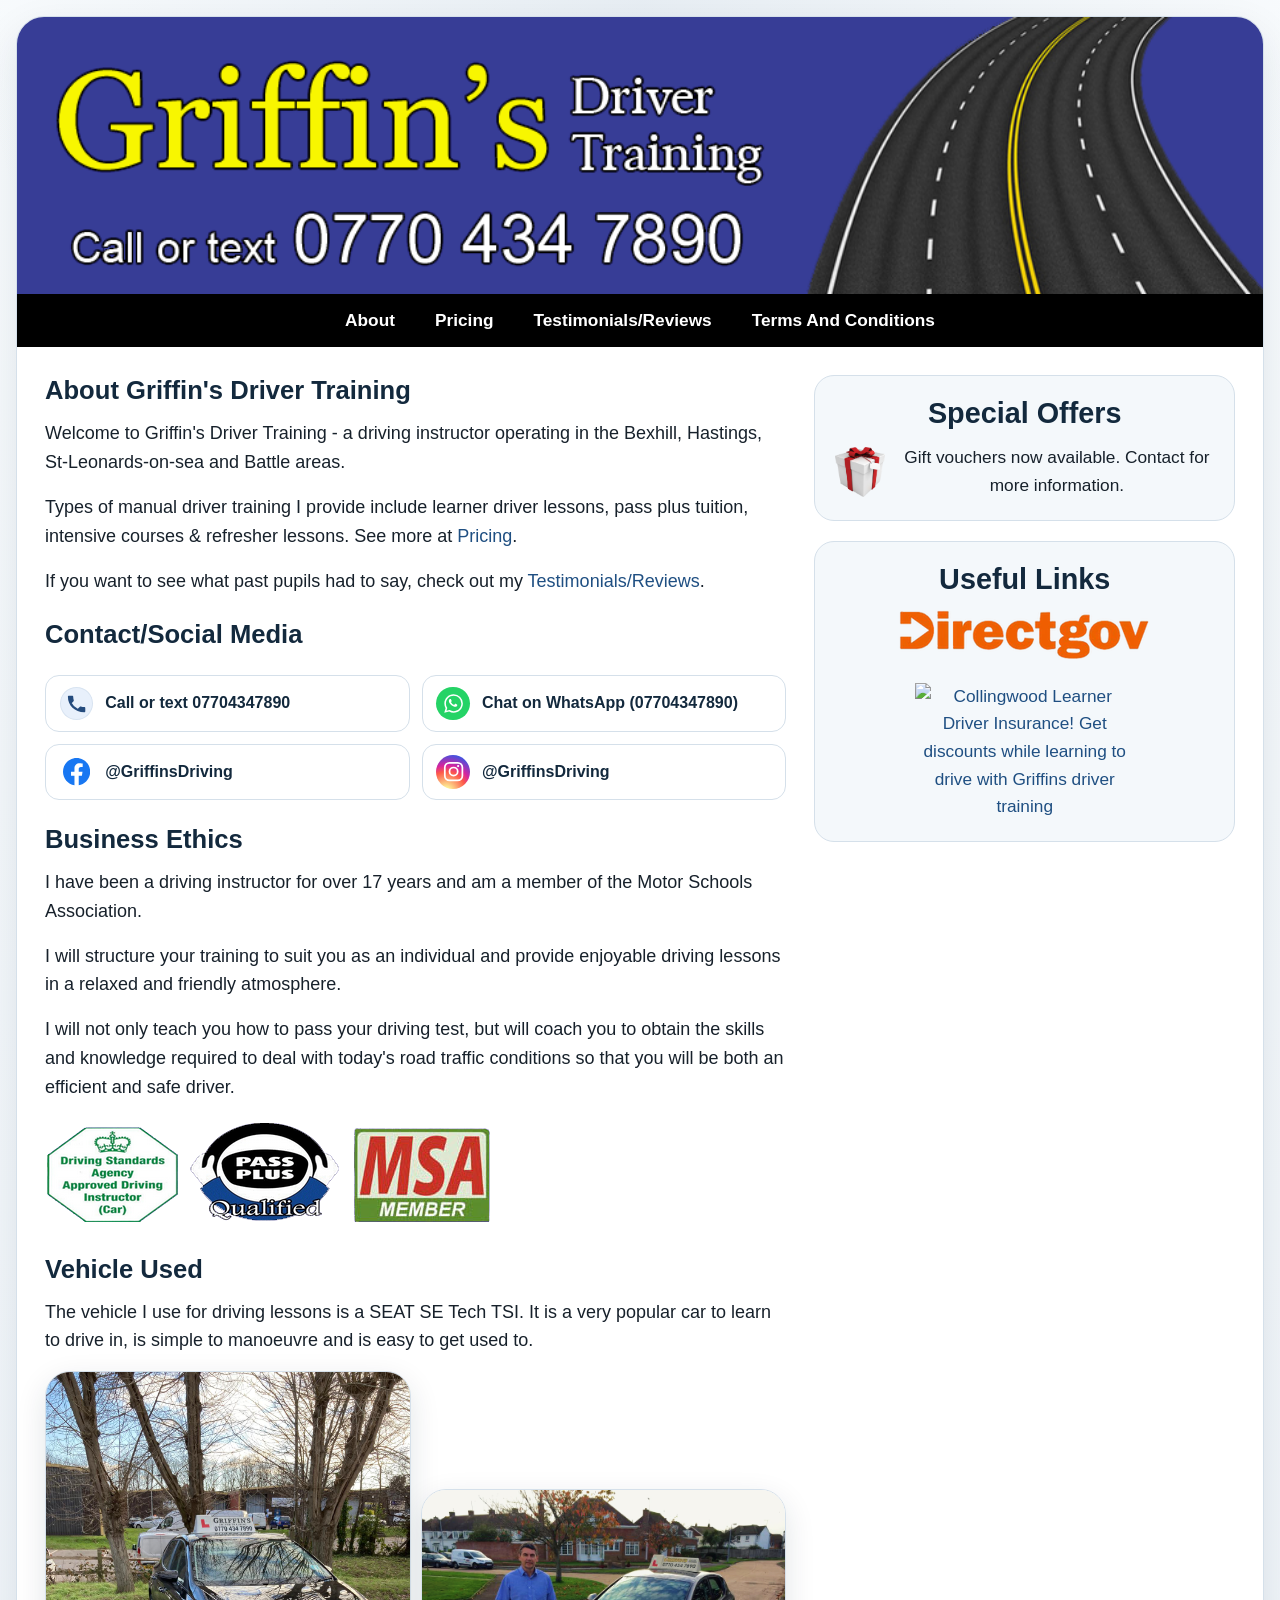
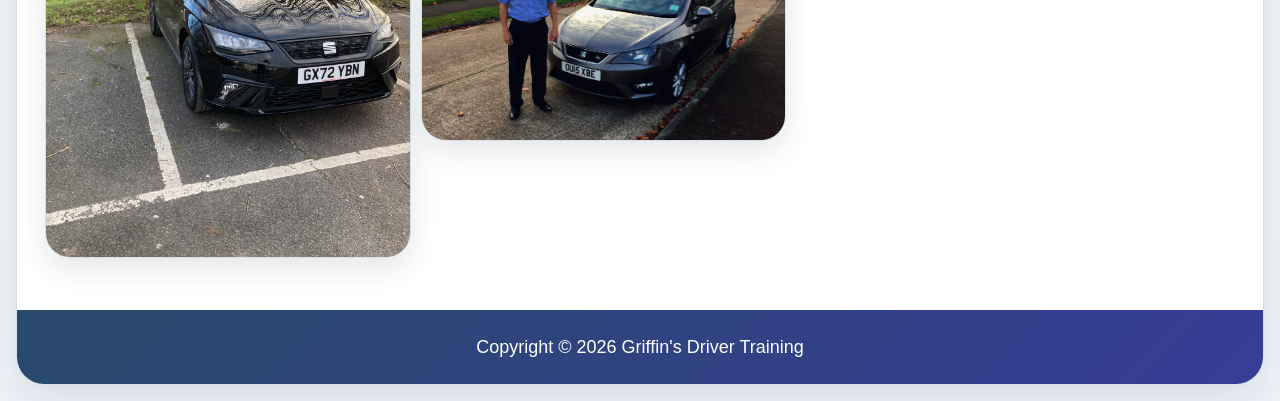
==== commit 9e7e4e18: "Fix display" ====
--- a/index.html
+++ b/index.html
@@ -120,10 +120,14 @@
                 <header>
                     <h2>Vehicle Used</h2>
                 </header>
-                <p> The vehicle I use for driving lessons is a SEAT FR 1.6. It is a very popular car to learn to drive
+                <p> The vehicle I use for driving lessons is a SEAT SE Tech TSI. It is a very popular car to learn to drive
                     in, is simple to manoeuvre and is easy to get used to. </p>
-                <img class="vehicle-img" src="imgs/john-and-vehicle.jpg"
-                    alt="Griffins Driver training. Hastings, Bexhill, Battle and St-Leonards-on-sea driving lessons available!">
+                <div class="vehicle-gallery">
+                    <img class="vehicle-img" src="imgs/vehicle.jpeg"
+                        alt="The SEAT used for Griffin's Driver Training lessons.">
+                    <img class="vehicle-img" src="imgs/john-and-vehicle.jpg"
+                        alt="Griffins Driver training. Hastings, Bexhill, Battle and St-Leonards-on-sea driving lessons available!">
+                </div>
             </section>
         </article>
         <aside>
--- a/css/main.css
+++ b/css/main.css
@@ -366,7 +366,18 @@
     border: none;
 }
 
+.vehicle-gallery {
+    display: grid;
+    grid-template-columns: repeat(2, minmax(0, 1fr));
+    gap: 0.6rem;
+}
+
+.vehicle-gallery .vehicle-img:last-child {
+    align-self: center;
+}
+
 .vehicle-img {
+    width: 100%;
     border: 1px solid var(--border);
     border-radius: 25px;
     box-shadow: 0 10px 30px rgba(19, 41, 61, 0.12);
@@ -426,6 +437,10 @@
         min-height: 0;
         padding: 0.45rem 0.75rem;
         font-size: 0.95rem;
+    }
+
+    .vehicle-gallery {
+        grid-template-columns: 1fr;
     }
 
     #main-article,
